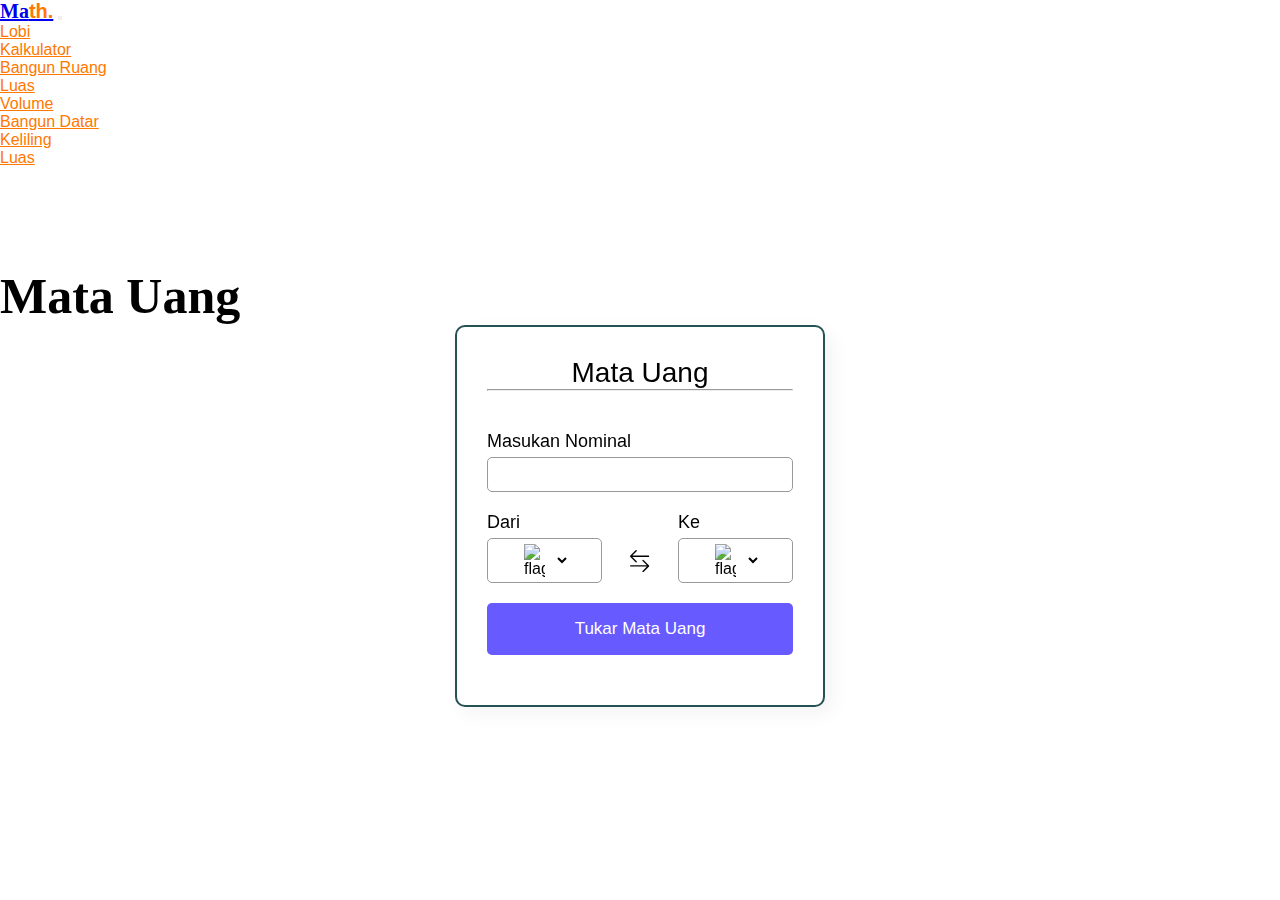
==== Matauang/index.html @ 71f7eae7 "pembaruan responsive" ====
<!DOCTYPE html>
<html lang="en">
  <head>
    <!-- Required meta tags -->
    <meta charset="utf-8" />
    <meta name="viewport" content="width=device-width, initial-scale=1" />

    <!-- Bootstrap CSS -->
    <link rel="stylesheet" href="https://cdn.jsdelivr.net/npm/bootstrap-icons@1.8.0/font/bootstrap-icons.css" />
    <link href="https://cdn.jsdelivr.net/npm/bootstrap@5.1.3/dist/css/bootstrap.min.css" rel="stylesheet" integrity="sha384-1BmE4kWBq78iYhFldvKuhfTAU6auU8tT94WrHftjDbrCEXSU1oBoqyl2QvZ6jIW3" crossorigin="anonymous" />
    <!-- end bootstrap css -->

    <!-- css pribadi -->
    <link rel="stylesheet" href="style.css" />
    <link rel="stylesheet" href="breakdown.css" />
    <!-- end css pribadi -->

    <title>Mata Uang</title>
  </head>
  <body>
    <section id="navbar">
      <nav class="navbar navbar-expand-lg navbar-light bg-light fixed-top">
        <div class="container">
          <a class="navbar-brand" href="#">Ma<span>th.</span></a>
          <button class="navbar-toggler" type="button" data-bs-toggle="collapse" data-bs-target="#navbarNav" aria-controls="navbarNav" aria-expanded="false" aria-label="Toggle navigation">
            <span class="navbar-toggler-icon"></span>
          </button>
          <div class="collapse navbar-collapse" id="navbarNav">
            <ul class="navbar-nav ms-auto">
              <li class="nav-item">
                <a class="nav-link me-3" href="../index.html">Lobi</a>
              </li>
              <li class="nav-item">
                <a class="nav-link me-3" href="../Kalkulator/index.html">Kalkulator</a>
              </li>
              <li class="nav-item dropdown">
                <a class="nav-link dropdown-toggle" href="#" id="navbarDropdownMenuLink" role="button" data-bs-toggle="dropdown" aria-expanded="false"> Bangun Ruang </a>
                <ul class="dropdown-menu" aria-labelledby="navbarDropdownMenuLink">
                  <li><a class="dropdown-item" href="../BangunRuang/LuasBRuang/index.html">Luas</a></li>
                  <li><a class="dropdown-item" href="../BangunRuang/Volume/index.html">Volume</a></li>
                </ul>
              </li>
              <li class="nav-item dropdown">
                <a class="nav-link dropdown-toggle" href="#" id="navbarDropdownMenuLink" role="button" data-bs-toggle="dropdown" aria-expanded="false"> Bangun Datar </a>
                <ul class="dropdown-menu" aria-labelledby="navbarDropdownMenuLink">
                  <li><a class="dropdown-item" href="../BangunDatar/Keliling/index.html">Keliling</a></li>
                  <li><a class="dropdown-item" href="../BangunDatar/Luas/indexl.html">Luas</a></li>
                </ul>
              </li>
            </ul>
          </div>
        </div>
      </nav>
    </section>

    <section id="tulisan">
      <div class="row justify-content-center">
        <div class="col-10 text-center">
          <p id="tulisan" data-aos="zoom-in" data-aos-duration="700">Mata Uang</p>
        </div>
      </div>
    </section>

    <section id="main">
      <div class="wrapper">
        <header>Mata Uang</header>
        <hr />
        <form action="#">
          <div class="amount">
            <p>Masukan Nominal</p>
            <input type="number" value="" />
          </div>
          <div class="drop-list">
            <div class="from">
              <p>Dari</p>
              <div class="select-box">
                <img src="https://flagcdn.com/48x36/us.png" alt="flag" />
                <select>
                  <!--di isi dengan javascript-->
                </select>
              </div>
            </div>
            <div class="icon"><i class="bi bi-arrow-left-right"></i></div>
            <div class="to">
              <p>Ke</p>
              <div class="select-box">
                <img src="https://flagcdn.com/48x36/np.png" alt="flag" />
                <select>
                  <!-- di isi dengan javascript -->
                </select>
              </div>
            </div>
          </div>
          <div class="exchange-rate"></div>
          <button>Tukar Mata Uang</button>
        </form>
      </div>
    </section>

    <!-- js bootstrap -->
    <script src="https://cdn.jsdelivr.net/npm/bootstrap@5.1.3/dist/js/bootstrap.bundle.min.js" integrity="sha384-ka7Sk0Gln4gmtz2MlQnikT1wXgYsOg+OMhuP+IlRH9sENBO0LRn5q+8nbTov4+1p" crossorigin="anonymous"></script>
    <!-- end js bootstap -->

    <!-- js pribadi -->
    <script src="daftar-negara.js"></script>
    <script src="script.js"></script>
    <!-- end js pribadi -->
  </body>
</html>
---- Matauang/style.css ----
@font-face {
  font-family: "poppin-light";
  src: url("../font/Poppins-Light.otf");
}

@font-face {
  font-family: "poppin-medium-italic";
  src: url("../font/Poppins-MediumItalic.otf");
}

@font-face {
  font-family: "poppin-semibold-italic";
  src: url("../font/Poppins-SemiBoldItalic.otf");
}

@font-face {
  font-family: "merienda-medium";
  src: url("../font/Merienda-Bold.ttf");
}

@font-face {
  font-family: "permanent";
  src: url("../font/PermanentMarker.ttf");
}

* {
  margin: 0;
  padding: 0;
  box-sizing: border-box;
  font-family: "poppin-light", sans-serif;
}

body {
  background-image: url("bglight.png");
  font-family: "poppin-light", "Times New Roman", Times, serif;
  margin-bottom: 50px;
}

/* navbar */
.navbar {
  font-size: 16px;
  background-color: #fff !important;
}

.navbar ul li a {
  color: #ff7800 !important;
}

.navbar ul li a:hover {
  font-weight: bolder;
}

.navbar-brand {
  font-family: "merienda-medium";
  font-size: 20px;
  font-weight: 700;
}

.navbar-brand span {
  color: #ff7800;
}
/* end navbar */

/* tulisan */
#tulisan {
  margin-top: 40px;
  padding-top: 10px;
}

#tulisan p {
  font-family: "permanent", "Times New Roman", Times, serif;
  font-size: 50px;
  font-weight: 700;
}
/* end tulisan */

/* main */
::selection {
  color: #fff;
  background: #675afe;
}

#main {
  display: flex;
  align-items: center;
  justify-content: center;
}
.wrapper {
  width: 370px;
  padding: 30px;
  border-radius: 7px;
  background: rgba(255, 255, 255, 0.2);
  box-shadow: 0 8px 32px 0 rgba(31, 38, 135, 0.37);
  backdrop-filter: blur(11.5px);
  -webkit-backdrop-filter: blur(11.5px);
  border-radius: 10px;
  border: 1px solid rgba(255, 255, 255, 0.18);
  box-shadow: 7px 7px 20px rgba(0, 0, 0, 0.05);
  border: 2px solid #255255;
  overflow: hidden;
}

.wrapper header {
  font-size: 28px;
  font-weight: 500;
  text-align: center;
}

.wrapper form {
  margin: 40px 0 20px 0;
}

form :where(input, select, button) {
  width: 100%;
  outline: none;
  border-radius: 5px;
  border: none;
}

form p {
  font-size: 18px;
  margin-bottom: 5px;
}

form input {
  height: 35px;
  width: 100%;
  font-size: 15px;
  padding: 0 15px;
  border: 1px solid #999;
}

form input:focus {
  padding: 0 14px;
  border: 2px solid #675afe;
}

form .drop-list {
  display: flex;
  margin-top: 20px;
  align-items: center;
  justify-content: space-between;
}

.drop-list .select-box {
  display: flex;
  width: 115px;
  height: 45px;
  align-items: center;
  border-radius: 5px;
  justify-content: center;
  border: 1px solid #999;
}

.select-box img {
  max-width: 21px;
}

.select-box select {
  width: auto;
  font-size: 16px;
  background: none;
  margin: 0 -5px 0 5px;
}

.select-box select::-webkit-scrollbar {
  width: 8px;
}

.select-box select::-webkit-scrollbar-track {
  background: #fff;
}

.select-box select::-webkit-scrollbar-thumb {
  background: #888;
  border-radius: 8px;
  border-right: 2px solid #ffffff;
}

.drop-list .icon {
  cursor: pointer;
  margin-top: 30px;
  font-size: 22px;
}

form .exchange-rate {
  font-size: 17px;
  margin: 20px 0 20px;
}

form button {
  height: 52px;
  color: #fff;
  font-size: 17px;
  cursor: pointer;
  background: #675afe;
  transition: 0.3s ease;
}

form button:hover {
  background: #4534fe;
}
/* end main */
---- Matauang/breakdown.css ----
@media screen and (max-width: 430px) {
  .wrapper {
    width: 300px;
  }

  .drop-list .select-box {
    width: 100px;
  }
}
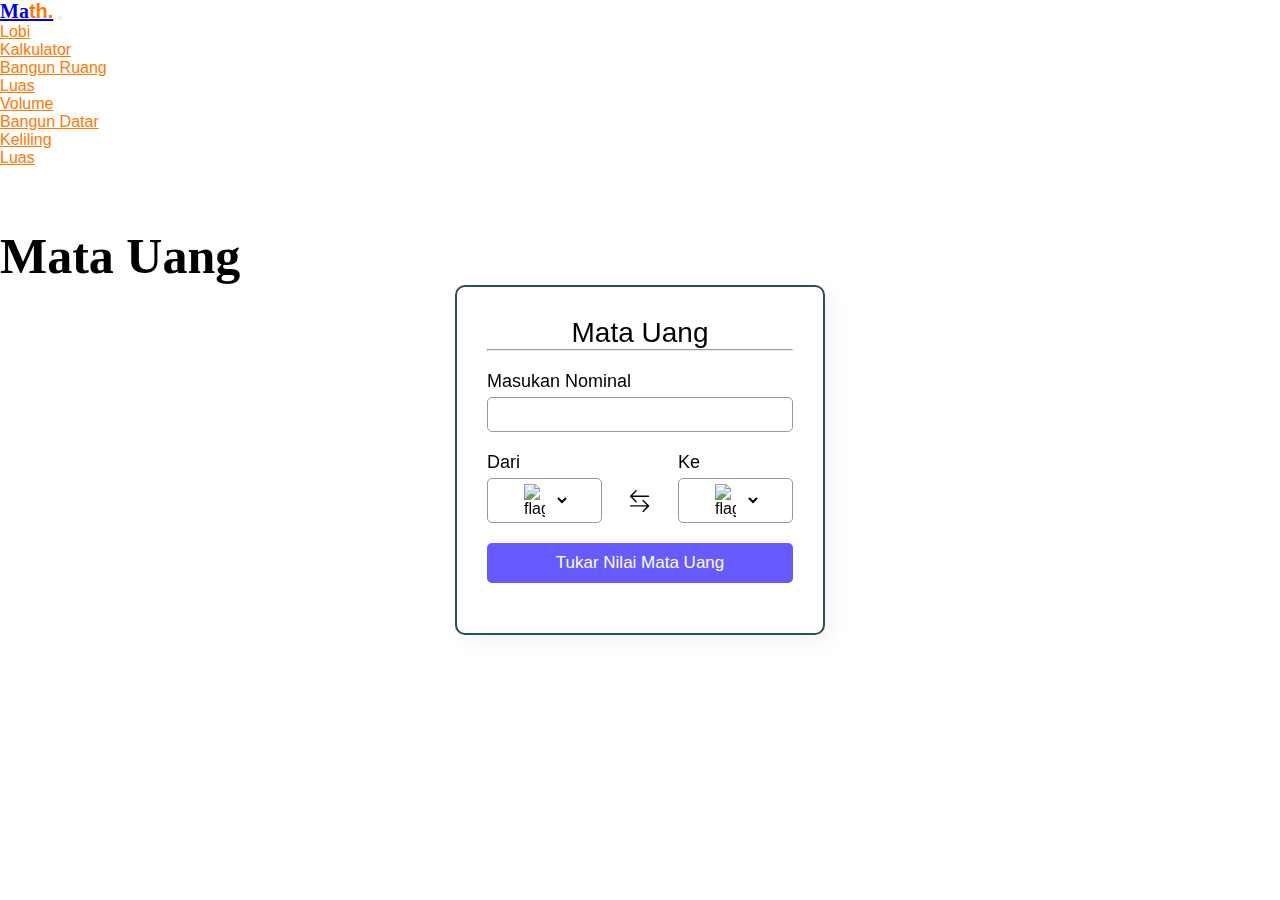
==== commit bd287b26: "revisi" ====
--- a/Matauang/index.html
+++ b/Matauang/index.html
@@ -92,7 +92,7 @@
             </div>
           </div>
           <div class="exchange-rate"></div>
-          <button>Tukar Mata Uang</button>
+          <button type="button" class="btn btn-primary">Tukar Nilai Mata Uang</button>
         </form>
       </div>
     </section>
--- a/Matauang/style.css
+++ b/Matauang/style.css
@@ -63,7 +63,7 @@
 
 /* tulisan */
 #tulisan {
-  margin-top: 40px;
+  margin-top: 20px;
   padding-top: 10px;
 }
 
@@ -110,6 +110,10 @@
   margin: 40px 0 20px 0;
 }
 
+.amount {
+  margin-top: -20px;
+}
+
 form :where(input, select, button) {
   width: 100%;
   outline: none;
@@ -189,15 +193,16 @@
 }
 
 form button {
-  height: 52px;
+  height: 40px;
   color: #fff;
   font-size: 17px;
   cursor: pointer;
   background: #675afe;
   transition: 0.3s ease;
+  width: 100%;
 }
 
 form button:hover {
-  background: #4534fe;
+  background: #4534fe !important;
 }
 /* end main */
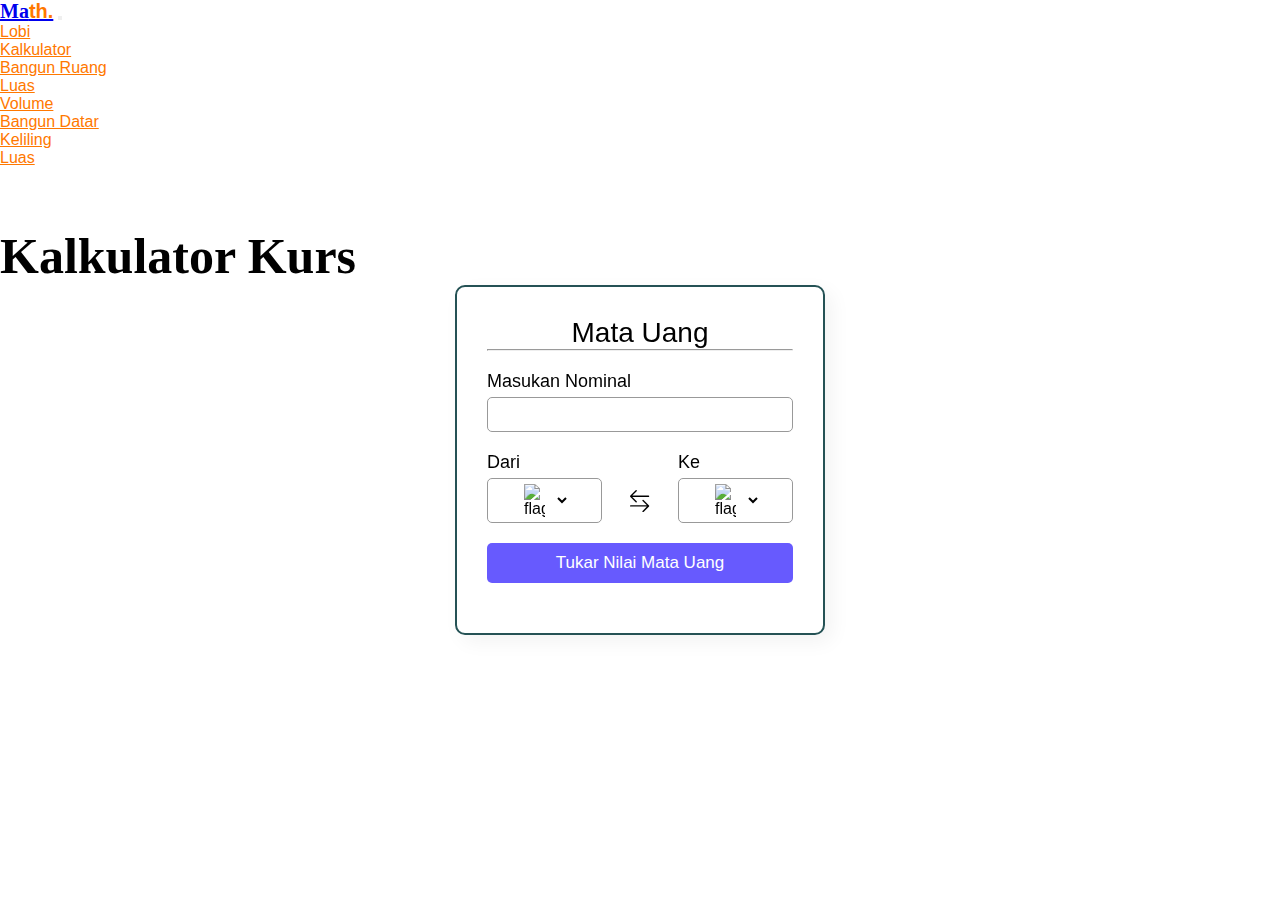
==== commit fbe0189a: "revisi terbaru" ====
--- a/Matauang/index.html
+++ b/Matauang/index.html
@@ -56,7 +56,7 @@
     <section id="tulisan">
       <div class="row justify-content-center">
         <div class="col-10 text-center">
-          <p id="tulisan" data-aos="zoom-in" data-aos-duration="700">Mata Uang</p>
+          <p id="tulisan" data-aos="zoom-in" data-aos-duration="700">Kalkulator Kurs</p>
         </div>
       </div>
     </section>
